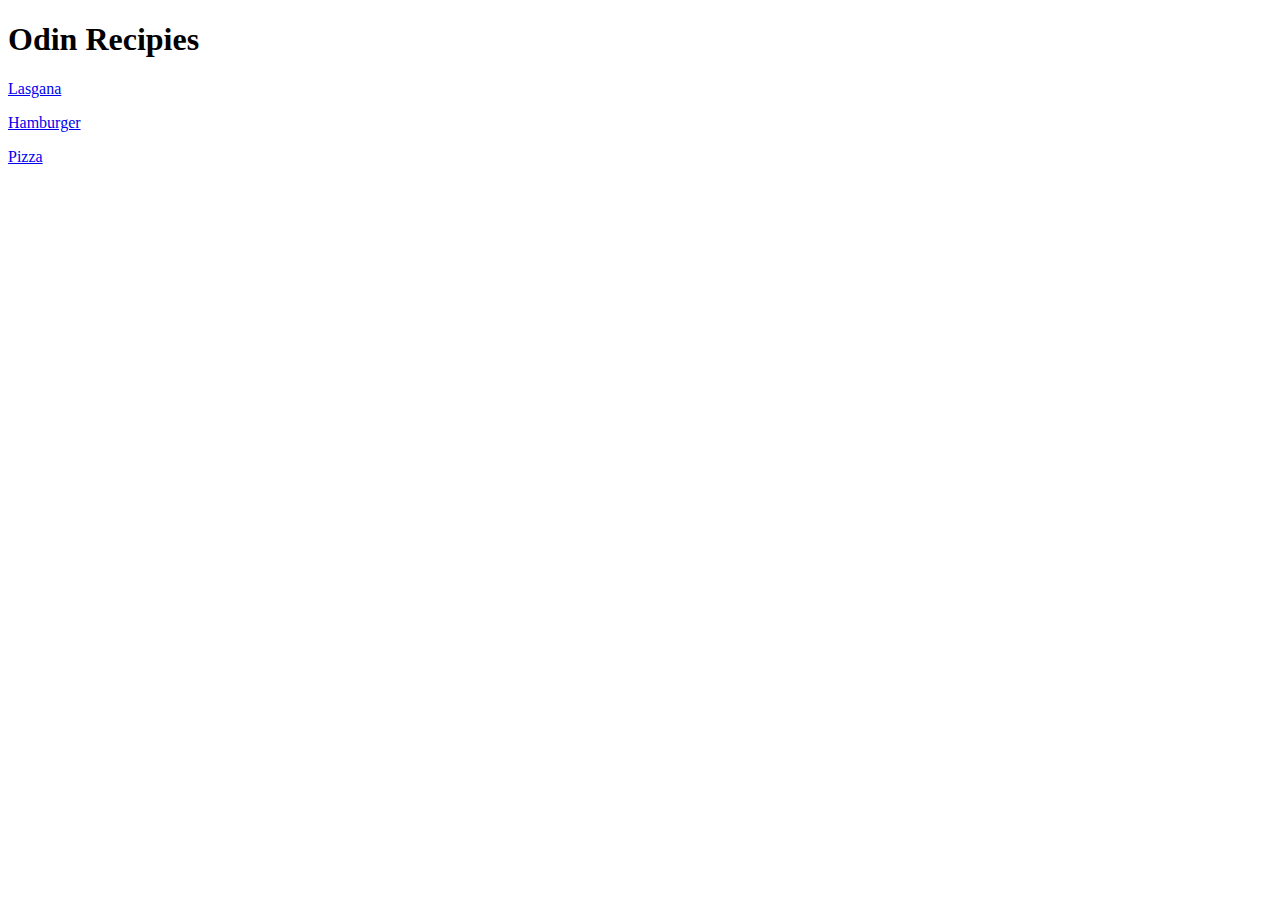
==== index.html @ 00536713 "make index.html and recipes hamburger.html lasagna.html and pizza.html" ====
<!DOCTYPE html>
<html lang="en">
<head>
    <meta charset="UTF-8">
    <meta http-equiv="X-UA-Compatible" content="IE=edge">
    <meta name="viewport" content="width=device-width, initial-scale=1.0">
    <title>Odin Recipies</title>
</head>
<body>
    <h1>Odin Recipies</h1>
    <p><a href="recipes/lasagna.html">Lasgana</a></p>
    <p><a href="recipes/hamburger.html">Hamburger</a></p>
    <p><a href="recipes/pizza.html">Pizza</a></p>
</body>
</html>
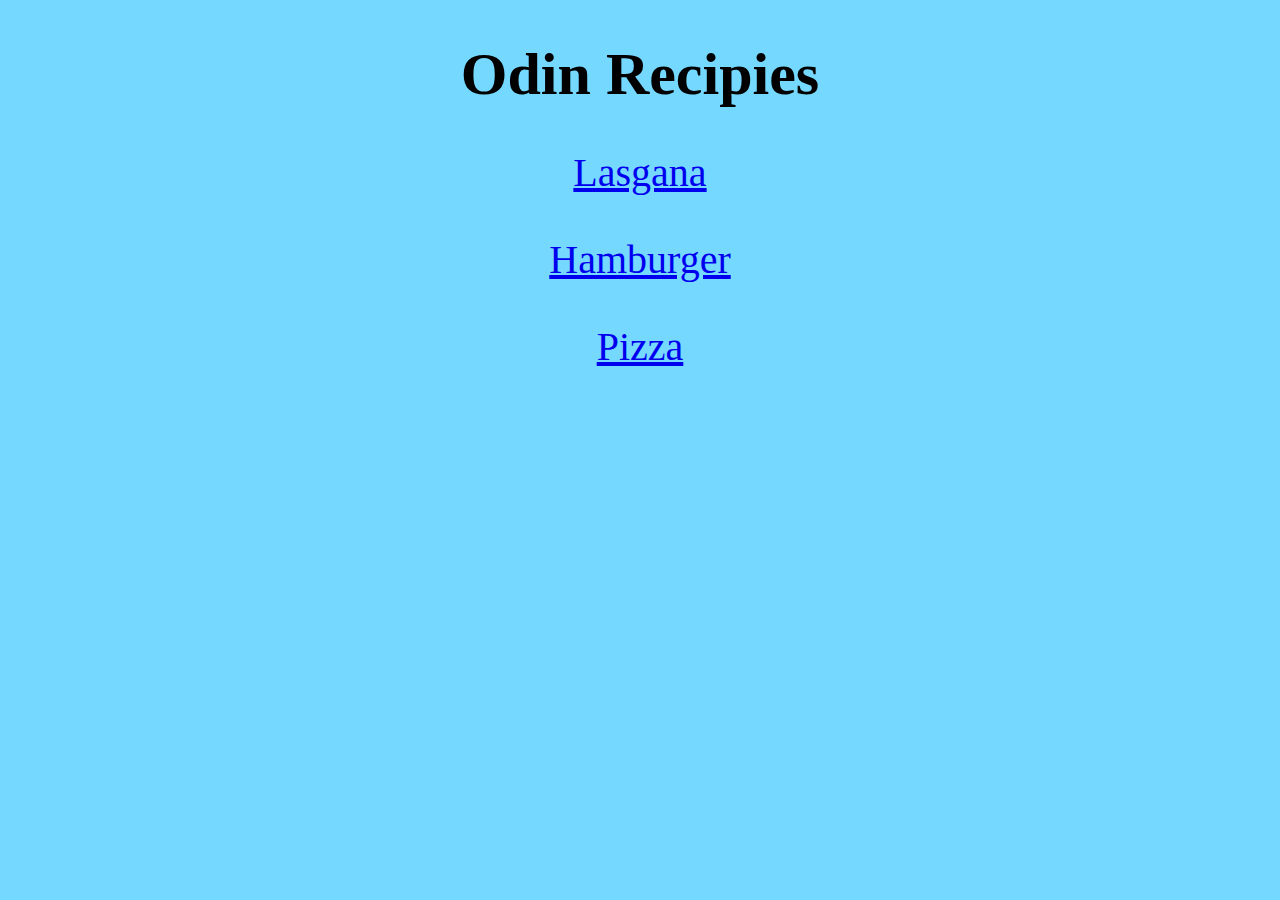
==== commit 2f8bd548: "Add css" ====
--- a/index.html
+++ b/index.html
@@ -4,12 +4,13 @@
     <meta charset="UTF-8">
     <meta http-equiv="X-UA-Compatible" content="IE=edge">
     <meta name="viewport" content="width=device-width, initial-scale=1.0">
+    <link rel="stylesheet" href="style.css">
     <title>Odin Recipies</title>
 </head>
-<body>
+<body class="firstPage">
     <h1>Odin Recipies</h1>
-    <p><a href="recipes/lasagna.html">Lasgana</a></p>
-    <p><a href="recipes/hamburger.html">Hamburger</a></p>
-    <p><a href="recipes/pizza.html">Pizza</a></p>
+    <p class="p1"><a href="recipes/lasagna.html">Lasgana</a></p>
+    <p class="p1"><a href="recipes/hamburger.html">Hamburger</a></p>
+    <p class="p1"><a href="recipes/pizza.html">Pizza</a></p>
 </body>
 </html>--- a/style.css
+++ b/style.css
@@ -0,0 +1,33 @@
+* {
+    background-color: rgb(117, 216, 255);
+}
+h1 {
+    font-size: 60px;
+    text-align: center;
+}
+h2 {
+    color: rgb(78, 62, 62);
+    font-size: 50px;
+    text-align: center;
+}
+.p1 {
+    text-align: center;
+    font-size: 40px;
+    color: indianred;
+}
+.p2 {
+    text-align: center;
+    font-size: 30px;
+    color: indianred;
+}
+img {
+    height: 400px;
+    width: 400px;
+    display: block;
+    margin-left: auto;
+    margin-right: auto;
+    width: 30%;
+}
+li {
+    font-size: 30px;
+}